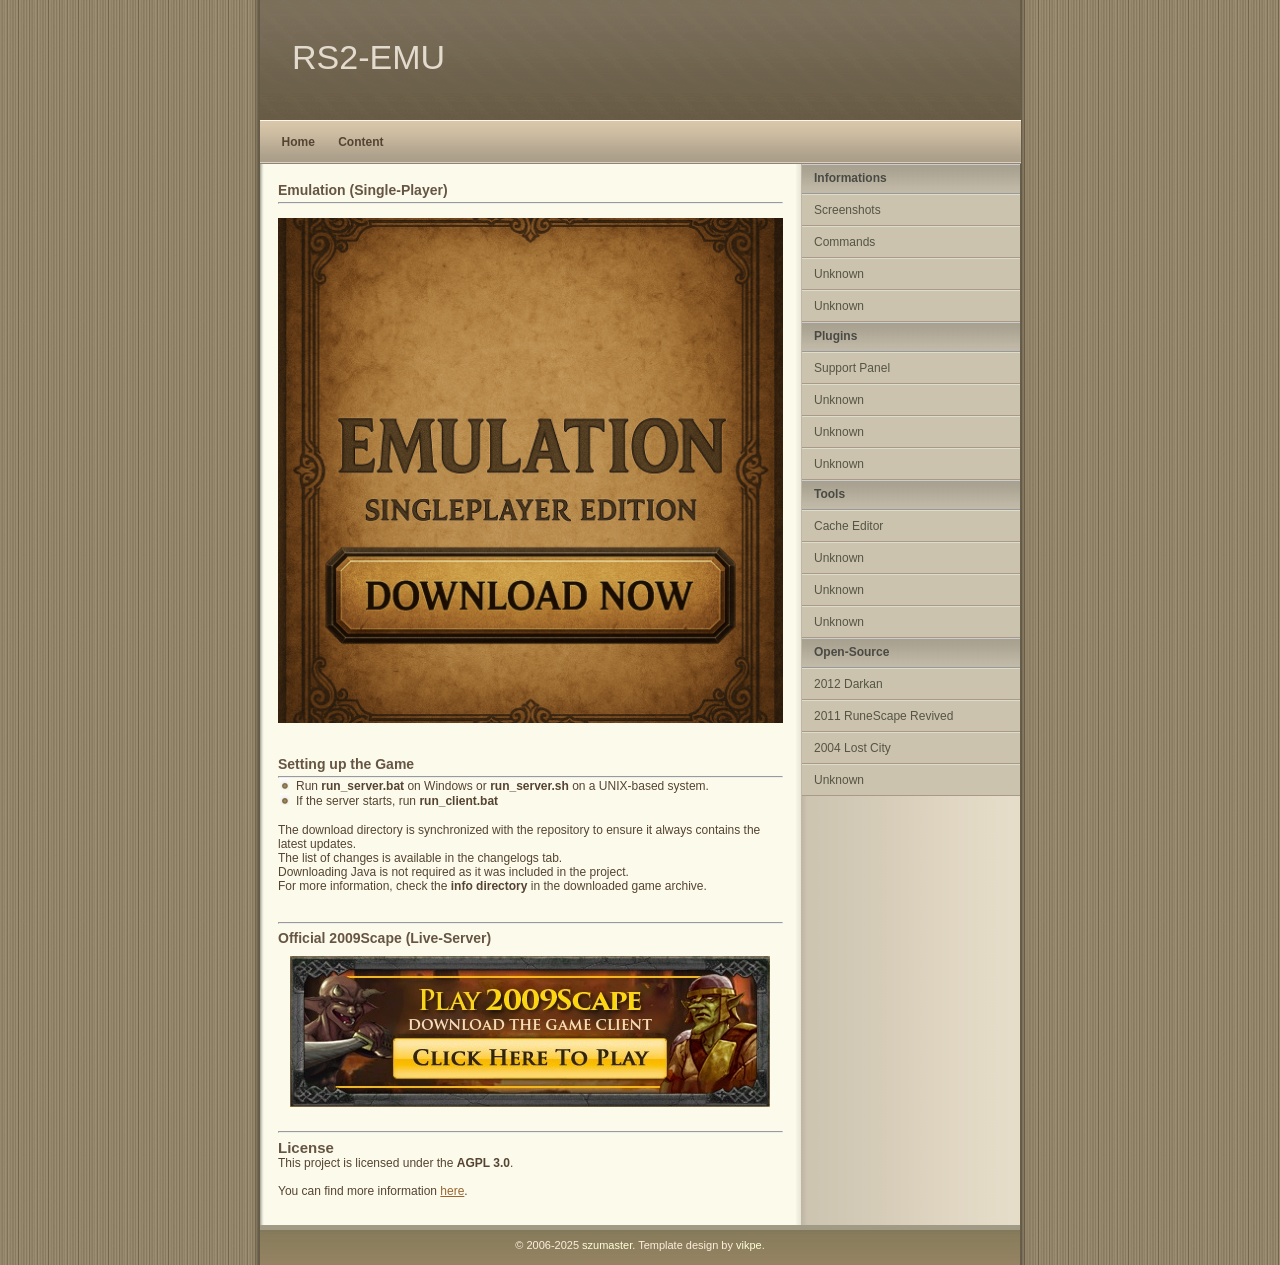
==== index.html @ 3846ae7b "Preload img" ====
<!DOCTYPE html>
<html lang="pl">
  <head>
    <meta charset="UTF-8">
    <meta name="viewport" content="width=device-width, initial-scale=1.0">
    <title>Emulation</title>
    <link rel="manifest" href="site.webmanifest">
    <script src="data/js/header.js"></script>
    <script src="data/js/responsive.js"></script>
    <link rel="stylesheet" href="data/css/default.css">
	<link rel="preload" as="image" href="data/img/download_button_hover.png">
  </head>
  <body>
    <div class="container">
      <div class="header">
        <div class="title">
          <h1>RS2-EMU</h1>
        </div>
      </div>
      <div class="navigation">
        <a href="index.html">Home</a>
        <a href="web-content/content.html">Content</a>
        <div class="clearer">
          <span></span>
        </div>
      </div>
      <div class="main">
        <div class="content">
          <h1>Emulation (Single-Player)</h1>
          <hr>
          <p>
           <style>
.download-wrapper {
  text-align: center;
  position: relative;
}

.download-button {
  position: relative;
  display: inline-block;
  width: 100%;
  max-width: 1024px;
  height: auto;
  aspect-ratio: 1 / 1;
  overflow: hidden;
}

.download-button::before,
.download-button::after {
  content: "";
  position: absolute;
  inset: 0;
  background-size: 100% 100%;
  background-repeat: no-repeat;
  background-position: center;
  transition: opacity 0.3s ease;
}

.download-button::before {
  background-image: url('data/img/download_button.png');
  z-index: 1;
}

.download-button::after {
  background-image: url('data/img/download_button_hover.png');
  opacity: 0;
  z-index: 2;
}

.download-button:hover::after {
  opacity: 1;
}
</style>
            <center>
              <div class="download-wrapper">
                <a href="https://github.com/szumaster3/530-windows/zipball/releases" class="download-button"></a>
              </div>
            </center>
          </p>
          <br>
          <h1>Setting up the Game</h1>
          <hr>
          <ul>
            <li>Run <b>run_server.bat</b> on Windows or <b>run_server.sh</b> on a UNIX-based system. </li>
            <li>If the server starts, run <b>run_client.bat</b>
            </li>
          </ul>
          <p>The download directory is synchronized with the repository to ensure it always contains the latest updates. <br> The list of changes is available in the changelogs tab. <br> Downloading Java is not required as it was included in the project. <br>For more information, check the <b>info directory</b> in the downloaded game archive. </p>
          <p>
            <hr>
          <h1>Official 2009Scape (Live-Server)</h1>
          <p>

              <a href="https://2009scape.org">
                <img src="data/img/play_button.png" alt="Play">
              </a>

          </p>
          <hr>
          <h2 id="license">License</h2>
          <p>This project is licensed under the <strong>AGPL 3.0</strong>. </p>
          <p>You can find more information <a href="https://www.gnu.org/licenses/agpl-3.0.html">here</a>. </p>
        </div>
        <div class="sidenav">
          <h1>Informations</h1>
          <ul>
            <li>
              <a href="web-content/menu/screenshots.html">Screenshots</a>
            </li>
            <li>
              <a href="web-content/menu/commands.html">Commands</a>
            </li>
            <li>
              <a href="#">Unknown</a>
            </li>
            <li>
              <a href="#">Unknown</a>
            </li>
          </ul>
          <h1>Plugins</h1>
          <ul>
            <li>
              <a href="web-content/menu/support_menu_plugin.html">Support Panel</a>
            </li>
            <li>
              <a href="#">Unknown</a>
            </li>
            <li>
              <a href="#">Unknown</a>
            </li>
            <li>
              <a href="#">Unknown</a>
            </li>
          </ul>
          <h1>Tools</h1>
          <ul>
            <li>
              <a href="web-content/menu/editor.html">Cache Editor</a>
            </li>
            <li>
              <a href="#">Unknown</a>
            </li>
            <li>
              <a href="#">Unknown</a>
            </li>
            <li>
              <a href="#">Unknown</a>
            </li>
          </ul>
          <h1>Open-Source</h1>
          <ul>
            <li>
              <a href="https://darkan.org/">2012 Darkan</a>
            </li>
            <li>
              <a href="https://github.com/GregHib/void">2011 RuneScape Revived</a>
            </li>
            <li>
              <a href="https://2004.lostcity.rs/">2004 Lost City</a>
            </li>
            <li>
              <a href="#">Unknown</a>
            </li>
          </ul>
        </div>
        <div class="clearer">
          <span></span>
        </div>
      </div>
      <div class="footer">&copy; 2006-2025 <a href="https://github.com/szumaster3">szumaster</a>. Template design by <a href="https://vikpe.org/">vikpe</a>. </div>
    </div>
  </body>
</html>
---- data/css/default.css ----
/* standard elements */
* {
	margin: 0;
	padding: 0;
}
a {
	color: #963;
}
a:hover {
	color: #C60;
}
body {
	background: #655A46 url(../img/bg.gif);
	color: #543;
	font: normal 62.5% "Lucida Sans Unicode",sans-serif;
}
input {
	color: #555;
	font: normal 1.1em "Lucida Sans Unicode",sans-serif;
}
p,cite,code,ul {
	font-size: 1.2em;
	padding-bottom: 1.2em;
}
h1 {
	font-size: 1.4em;
	margin-bottom: 4px;
}
code {
	background: #FFE;
	border: 1px solid #EED;
	border-left: 6px solid #938262;
	color: #554;
	display: block;
	font: normal 1.1em "Lucida Sans Unicode",serif;
	margin-bottom: 12px;
	padding: 8px 10px;
	white-space: pre;
}
blockquote {
	background: url(../img/quote.gif) no-repeat;
	color: #666;
	display: block;
	font: normal 1.3em "Lucida Sans Unicode",serif;
	padding-left: 28px;
}
h1,h2,h3 {
	color: #654;
	padding-top: 6px;
}

/* misc */
.clearer {
	clear: both;
}

/* structure */
.container {
	background: url(../img/bgcontainer.gif) repeat-y;
	margin: 0 auto;
	width: 780px;
}

/* header */
.header {
	background: url(../img/bgheader.gif) repeat-x;
	height: 120px;
	margin: 0 auto;
	width: 760px;
}

/* title */
.title {
	padding: 32px;
}
.title h1 {
	color: #E4DBCF;
	font: normal 3.4em "Lucida Sans Unicode","Trebuchet MS",sans-serif;
}

/* navigation */
.navigation {
	background: #FFF url(../img/bgnavigation.gif) repeat-x;
	font: bold 1.2em Verdana,sans-serif;
	height: 44px;
	margin: 0 auto;
	padding: 0 18px;
	width: 725px;
}
.navigation a {
	color: #543;
	text-decoration: none;
	padding: 3px 4px;
	margin-right: 12px;
	line-height: 44px;
}
.navigation a:hover {
	background: #CEBDA1;
	color: #420;
}

/* main */
.main {
	clear: both;
	padding: 0 10px 12px 28px;
}

/* sub navigation */
.sidenav {
	float: right;
	width: 218px;
}
.sidenav h1 {
	background: #BCB39F url(../img/sidenavh1.gif) repeat-x;
	border-bottom: 1px solid #999;
	border-top: 1px solid #CCC;
	color: #4A4A44;
	font-size: 1.2em;
	height: 22px;
	margin: 0;
	padding-left: 12px;
}
.sidenav ul {
	margin: 0;
	padding: 0;
}
.sidenav li {
	border-bottom: 1px solid #A98;
	border-top: 1px solid #DDC;
	list-style: none;
}
.sidenav li a {
	background: #CCC3AF;
	color: #554;
	display: block;
	padding: 8px 4px 8px 12px;
	text-decoration: none;
}
.sidenav li a:hover {
	background: #D6CCB9;
	color: #654;
}

/* content */
.content {
	padding-top: 12px;
	float: left;
	width: 68%;
}
.content .descr {
	color: #987E57;
	font-size: 1.1em;
	margin-bottom: 6px;
}
.content li {
	list-style: url(../img/li.gif);
	margin-left: 18px;
}
.content img {
  max-width: 100%;
  height: auto;
  display: block;
  margin: 10px auto;
}
/* footer */
.footer {
	background: #958463 url(../img/bgfooter.gif) repeat-x;
	color: #FED;
	font-size: 1.1em;
	line-height: 40px;
	margin: 0 auto;
	text-align: center;
	width: 760px;
}
.footer a {
	color: #FFD;
	text-decoration: none;
}
.footer a:hover {
	color: #FFF;
	text-decoration: underline;
}
.menu-toggle {
    display: none;
    background-color: #333;
    color: white;
    border: none;
    padding: 10px;
    cursor: pointer;
    font-size: 18px;
    width: 100%;
    text-align: left;
}

@media (max-width: 768px) {
    .menu-toggle {
        display: block;
    }

    .navigation {
        display: none;
        flex-direction: column;
        background-color: #222;
        padding: 10px;
    }

    .navigation.active {
        display: flex;
    }

    .navigation a {
        display: block;
        padding: 10px;
        color: white;
    }
}
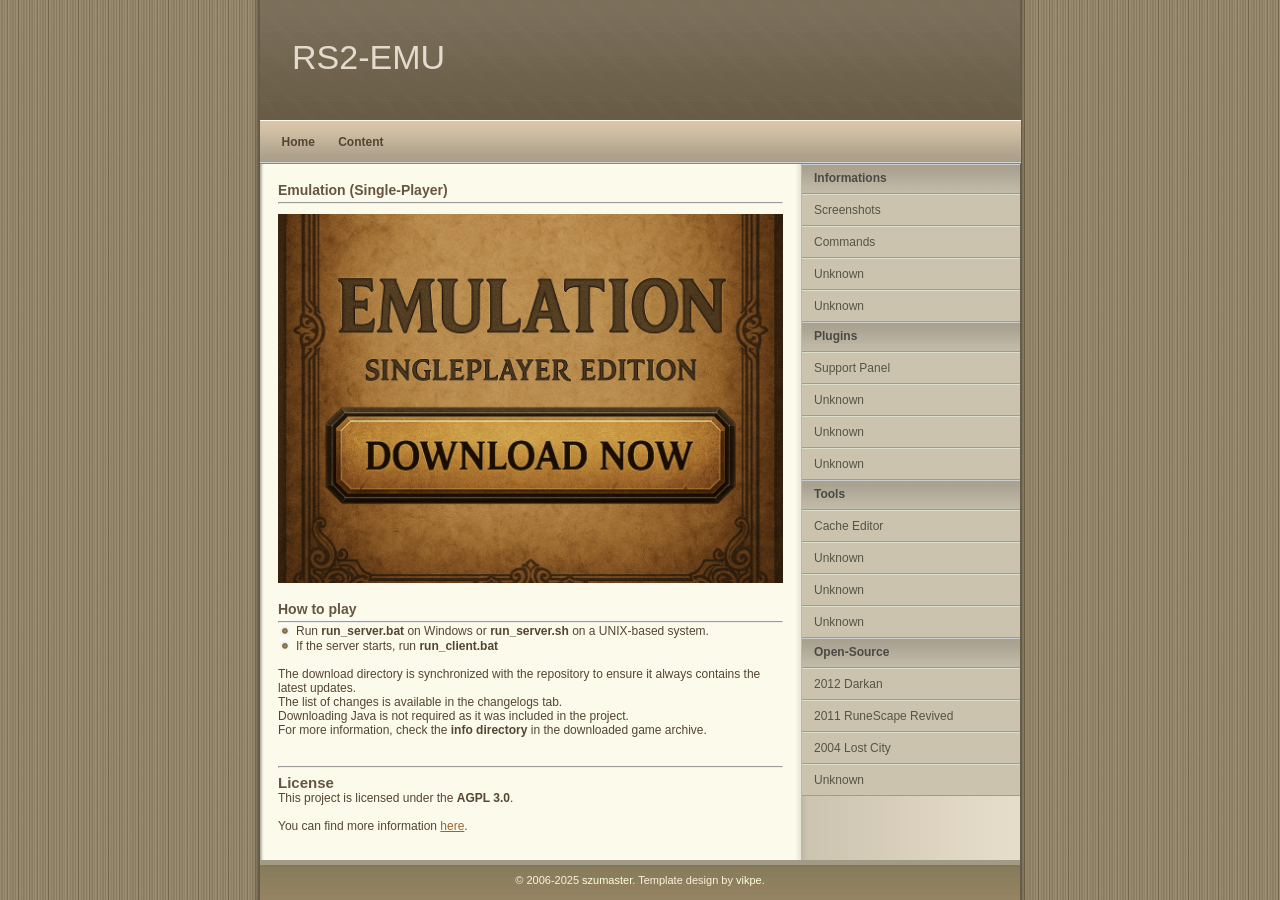
==== commit 8f6e5bd1: "Cut height of download images" ====
--- a/index.html
+++ b/index.html
@@ -28,57 +28,43 @@
         <div class="content">
           <h1>Emulation (Single-Player)</h1>
           <hr>
-          <p>
-           <style>
+<style>
 .download-wrapper {
   text-align: center;
   position: relative;
+  width: 100%;
 }
 
 .download-button {
+  display: inline-block;
   position: relative;
-  display: inline-block;
-  width: 100%;
-  max-width: 1024px;
-  height: auto;
-  aspect-ratio: 1 / 1;
+  max-width: 100%;
   overflow: hidden;
 }
 
-.download-button::before,
-.download-button::after {
-  content: "";
+.download-button img {
+  display: block;
+  width: 100%;
+  height: auto;
+}
+
+.download-button img.hover {
   position: absolute;
-  inset: 0;
-  background-size: 100% 100%;
-  background-repeat: no-repeat;
-  background-position: center;
+  top: 0;
+  left: 0;
+  opacity: 0;
+  width: 100%;
+  height: auto;
   transition: opacity 0.3s ease;
 }
 
-.download-button::before {
-  background-image: url('data/img/download_button.png');
-  z-index: 1;
-}
-
-.download-button::after {
-  background-image: url('data/img/download_button_hover.png');
-  opacity: 0;
-  z-index: 2;
-}
-
-.download-button:hover::after {
+.download-button:hover img.hover {
   opacity: 1;
 }
 </style>
-            <center>
-              <div class="download-wrapper">
-                <a href="https://github.com/szumaster3/530-windows/zipball/releases" class="download-button"></a>
-              </div>
-            </center>
-          </p>
-          <br>
-          <h1>Setting up the Game</h1>
+<center><div class="download-wrapper"><a href="https://github.com/szumaster3/530-windows/zipball/releases" class="download-button"><img src="data/img/download_button.png" alt="Download"><img src="data/img/download_button_hover.png" alt="Download Hover" class="hover"></a></div></center>
+
+          <h1>How to play</h1>
           <hr>
           <ul>
             <li>Run <b>run_server.bat</b> on Windows or <b>run_server.sh</b> on a UNIX-based system. </li>
@@ -87,15 +73,6 @@
           </ul>
           <p>The download directory is synchronized with the repository to ensure it always contains the latest updates. <br> The list of changes is available in the changelogs tab. <br> Downloading Java is not required as it was included in the project. <br>For more information, check the <b>info directory</b> in the downloaded game archive. </p>
           <p>
-            <hr>
-          <h1>Official 2009Scape (Live-Server)</h1>
-          <p>
-
-              <a href="https://2009scape.org">
-                <img src="data/img/play_button.png" alt="Play">
-              </a>
-
-          </p>
           <hr>
           <h2 id="license">License</h2>
           <p>This project is licensed under the <strong>AGPL 3.0</strong>. </p>
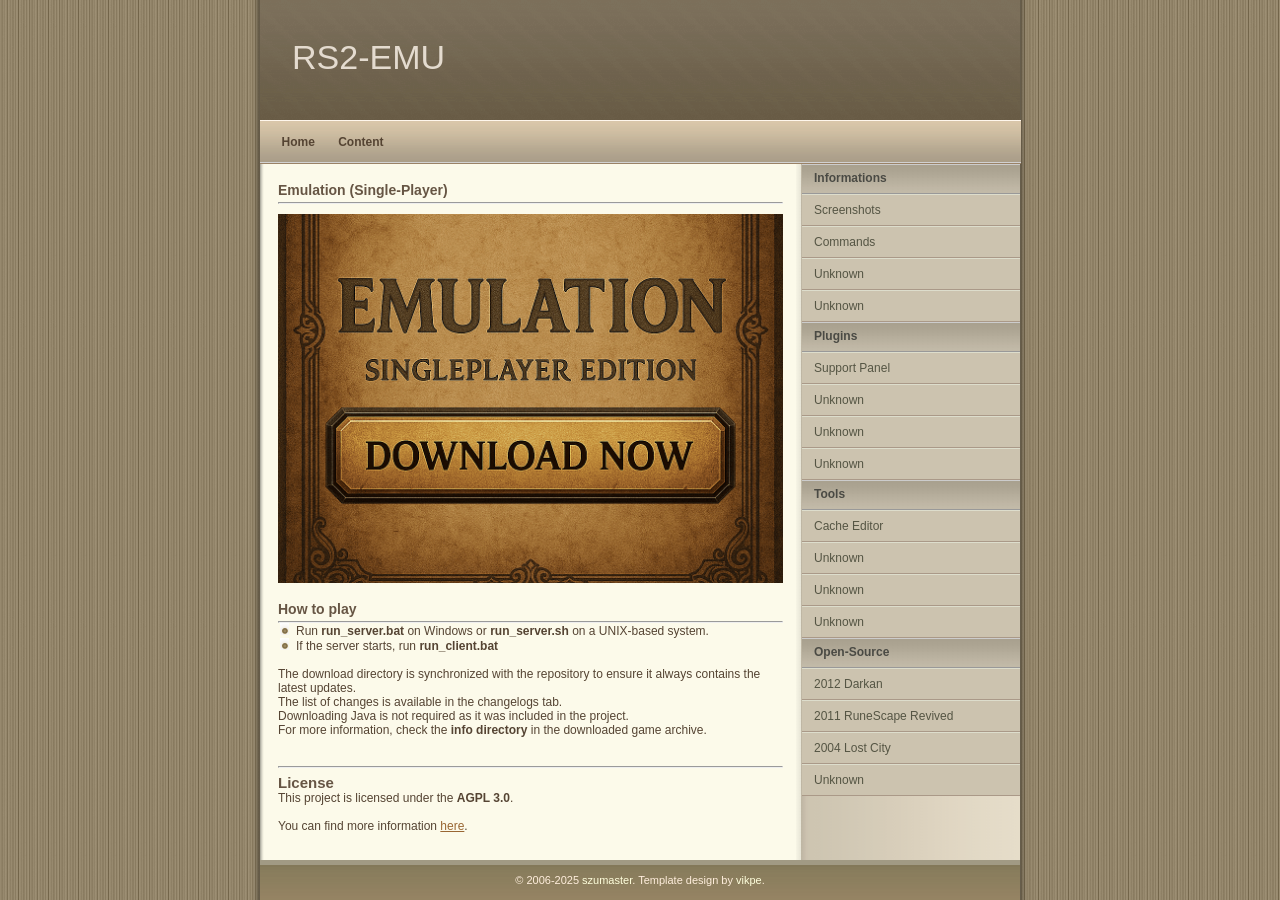
==== commit e787a53a: "Improved sharpness of downloaded images" ====
--- a/index.html
+++ b/index.html
@@ -55,7 +55,6 @@
   opacity: 0;
   width: 100%;
   height: auto;
-  transition: opacity 0.3s ease;
 }
 
 .download-button:hover img.hover {
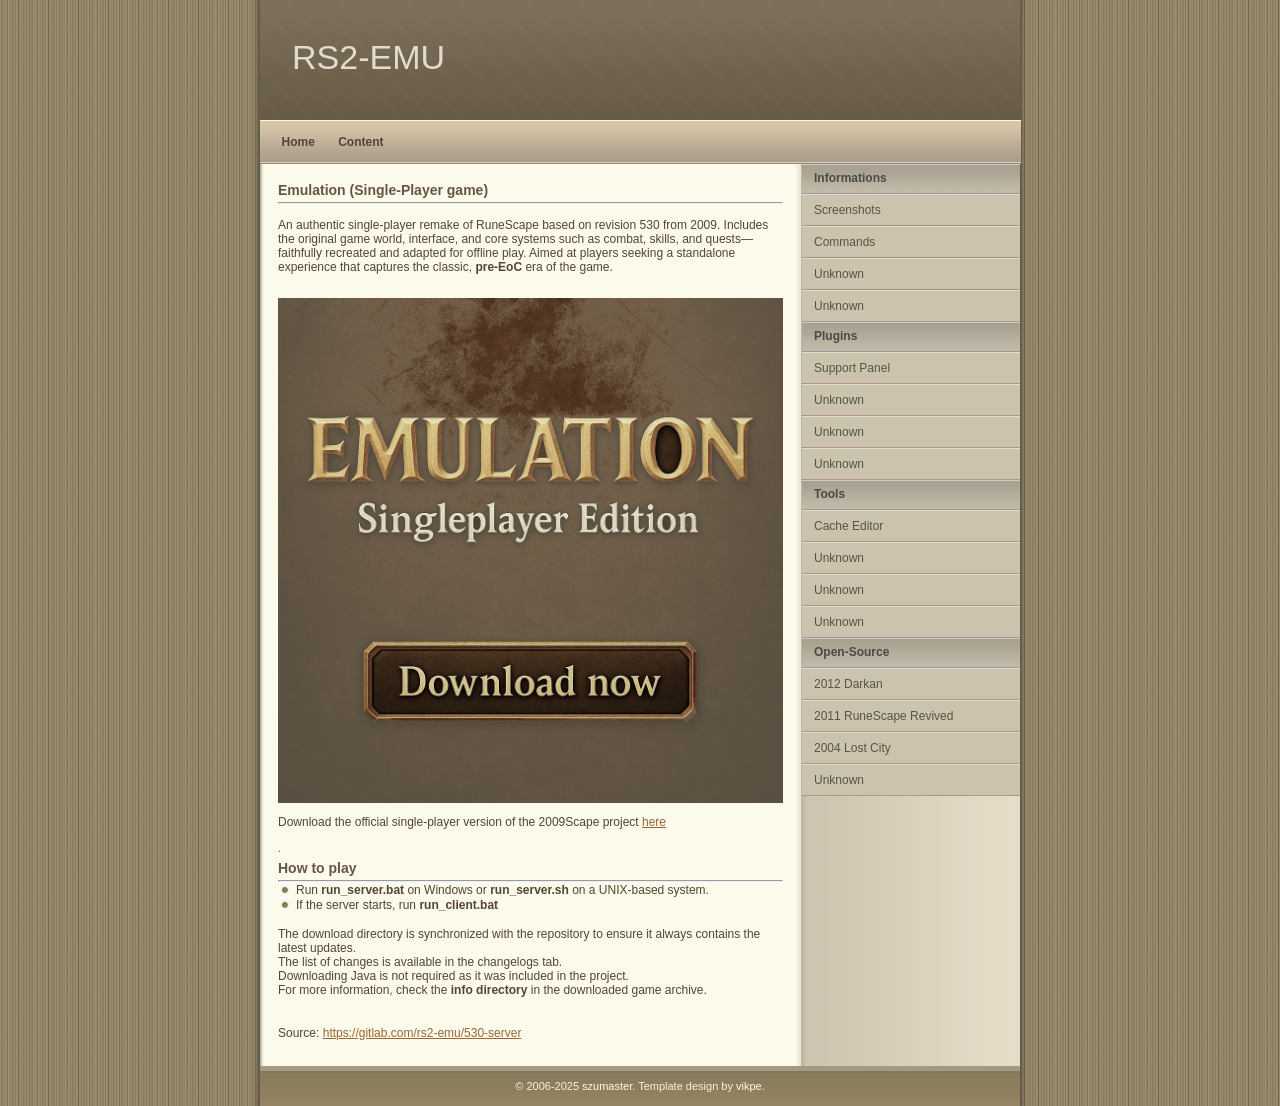
==== commit 7a47501a: "New hover, last update" ====
--- a/index.html
+++ b/index.html
@@ -8,7 +8,7 @@
     <script src="data/js/header.js"></script>
     <script src="data/js/responsive.js"></script>
     <link rel="stylesheet" href="data/css/default.css">
-	<link rel="preload" as="image" href="data/img/download_button_hover.png">
+    <link rel="preload" as="image" href="data/img/download_button_hover.png">
   </head>
   <body>
     <div class="container">
@@ -26,57 +26,54 @@
       </div>
       <div class="main">
         <div class="content">
-          <h1>Emulation (Single-Player)</h1>
+          <h1>Emulation (Single-Player game)</h1>
           <hr>
-<style>
-.download-wrapper {
-  text-align: center;
-  position: relative;
-  width: 100%;
-}
+		  <p>
+		  <br>
+		  An authentic single-player remake of RuneScape based on revision 530 from 2009. Includes the original game world, interface, and core systems such as combat, skills, and quests—faithfully recreated and adapted for offline play. Aimed at players seeking a standalone experience that captures the classic, <b>pre-EoC</b> era of the game.
+			<style>
+            .download-wrapper {
+              text-align: center;
+              position: relative;
+              width: 100%;
+            }
+            .download-button {
+              display: inline-block;
+              position: relative;
+              max-width: 100%;
+              overflow: hidden;
+            }
+            .download-button img {
+              display: block;
+              width: 100%;
+              height: auto;
+            }
+            .download-button img.hover {
+              position: absolute;
+              top: 0;
+              left: 0;
+              opacity: 0;
+              width: 100%;
+              height: auto;
+            }
+            .download-button:hover img.hover {
+              opacity: 1;
+            }
+          </style>
+          <center><div class="download-wrapper"><a href="https://github.com/szumaster3/530-windows/zipball/releases" class="download-button"><img src="data/img/download_button.png" alt="Download"><img src="data/img/download_button_hover.png" alt="Download Hover" class="hover"></a></div></center>
 
-.download-button {
-  display: inline-block;
-  position: relative;
-  max-width: 100%;
-  overflow: hidden;
-}
-
-.download-button img {
-  display: block;
-  width: 100%;
-  height: auto;
-}
-
-.download-button img.hover {
-  position: absolute;
-  top: 0;
-  left: 0;
-  opacity: 0;
-  width: 100%;
-  height: auto;
-}
-
-.download-button:hover img.hover {
-  opacity: 1;
-}
-</style>
-<center><div class="download-wrapper"><a href="https://github.com/szumaster3/530-windows/zipball/releases" class="download-button"><img src="data/img/download_button.png" alt="Download"><img src="data/img/download_button_hover.png" alt="Download Hover" class="hover"></a></div></center>
+		<p>Download the official single-player version of the 2009Scape project <a href="https://mega.nz/folder/bm5RABLT#9RW51xQgfDWMe6na5KOGzg">here</a></p>.
 
           <h1>How to play</h1>
           <hr>
           <ul>
             <li>Run <b>run_server.bat</b> on Windows or <b>run_server.sh</b> on a UNIX-based system. </li>
-            <li>If the server starts, run <b>run_client.bat</b>
-            </li>
+            <li>If the server starts, run <b>run_client.bat</b></li>
           </ul>
           <p>The download directory is synchronized with the repository to ensure it always contains the latest updates. <br> The list of changes is available in the changelogs tab. <br> Downloading Java is not required as it was included in the project. <br>For more information, check the <b>info directory</b> in the downloaded game archive. </p>
           <p>
-          <hr>
-          <h2 id="license">License</h2>
-          <p>This project is licensed under the <strong>AGPL 3.0</strong>. </p>
-          <p>You can find more information <a href="https://www.gnu.org/licenses/agpl-3.0.html">here</a>. </p>
-        </div>
+		  <p>Source: <a href="https://gitlab.com/rs2-emu/530-server">https://gitlab.com/rs2-emu/530-server</a>
+           </div>
         <div class="sidenav">
           <h1>Informations</h1>
           <ul>
@@ -146,4 +143,4 @@
       <div class="footer">&copy; 2006-2025 <a href="https://github.com/szumaster3">szumaster</a>. Template design by <a href="https://vikpe.org/">vikpe</a>. </div>
     </div>
   </body>
-</html>+</html>
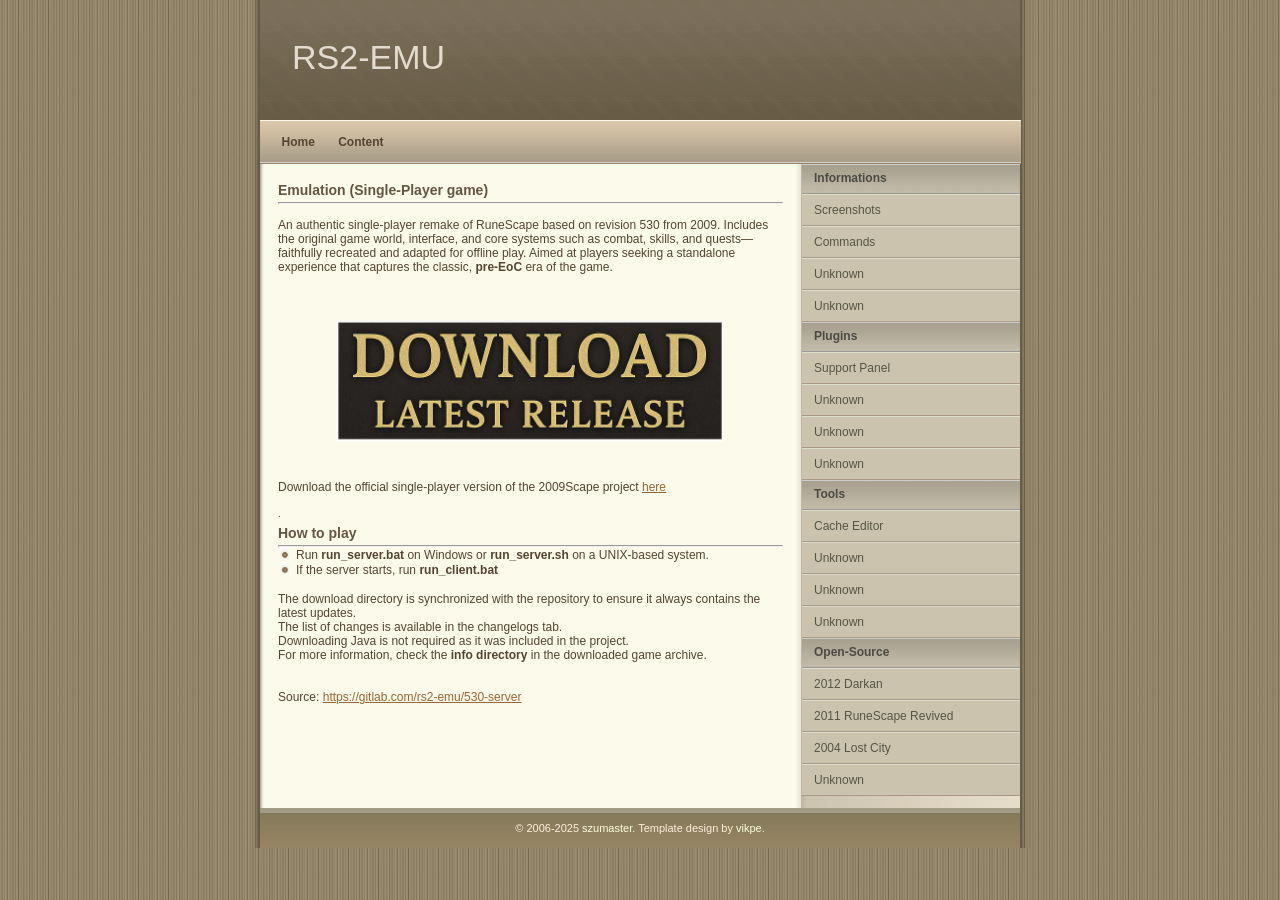
==== commit 74ca4de7: "Update buttons" ====
--- a/index.html
+++ b/index.html
@@ -73,6 +73,12 @@
           <p>The download directory is synchronized with the repository to ensure it always contains the latest updates. <br> The list of changes is available in the changelogs tab. <br> Downloading Java is not required as it was included in the project. <br>For more information, check the <b>info directory</b> in the downloaded game archive. </p>
           <p>
 		  <p>Source: <a href="https://gitlab.com/rs2-emu/530-server">https://gitlab.com/rs2-emu/530-server</a>
+		  <p></p>
+		  <br>
+		  <p></p>
+		  <br>
+		  <p></p>
+		  <br>
            </div>
         <div class="sidenav">
           <h1>Informations</h1>
@@ -131,7 +137,7 @@
             <li>
               <a href="https://2004.lostcity.rs/">2004 Lost City</a>
             </li>
-            <li>
+			<li>
               <a href="#">Unknown</a>
             </li>
           </ul>
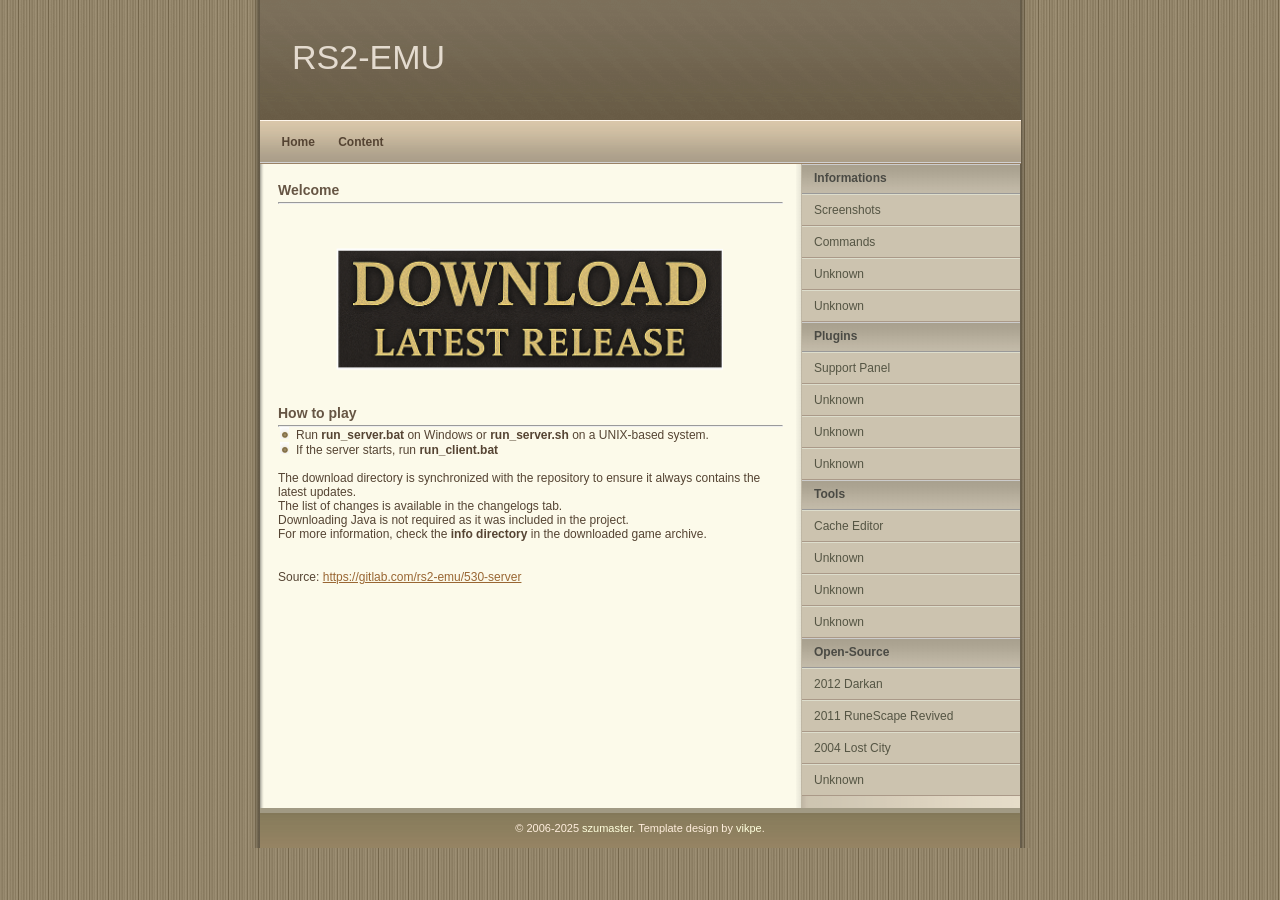
==== commit 952ec309: "Removed text" ====
--- a/index.html
+++ b/index.html
@@ -26,11 +26,10 @@
       </div>
       <div class="main">
         <div class="content">
-          <h1>Emulation (Single-Player game)</h1>
+          <h1>Welcome</h1>
           <hr>
 		  <p>
 		  <br>
-		  An authentic single-player remake of RuneScape based on revision 530 from 2009. Includes the original game world, interface, and core systems such as combat, skills, and quests—faithfully recreated and adapted for offline play. Aimed at players seeking a standalone experience that captures the classic, <b>pre-EoC</b> era of the game.
 			<style>
             .download-wrapper {
               text-align: center;
@@ -61,9 +60,6 @@
             }
           </style>
           <center><div class="download-wrapper"><a href="https://github.com/szumaster3/530-windows/zipball/releases" class="download-button"><img src="data/img/download_button.png" alt="Download"><img src="data/img/download_button_hover.png" alt="Download Hover" class="hover"></a></div></center>
-
-		<p>Download the official single-player version of the 2009Scape project <a href="https://mega.nz/folder/bm5RABLT#9RW51xQgfDWMe6na5KOGzg">here</a></p>.
-
           <h1>How to play</h1>
           <hr>
           <ul>
@@ -73,12 +69,6 @@
           <p>The download directory is synchronized with the repository to ensure it always contains the latest updates. <br> The list of changes is available in the changelogs tab. <br> Downloading Java is not required as it was included in the project. <br>For more information, check the <b>info directory</b> in the downloaded game archive. </p>
           <p>
 		  <p>Source: <a href="https://gitlab.com/rs2-emu/530-server">https://gitlab.com/rs2-emu/530-server</a>
-		  <p></p>
-		  <br>
-		  <p></p>
-		  <br>
-		  <p></p>
-		  <br>
            </div>
         <div class="sidenav">
           <h1>Informations</h1>
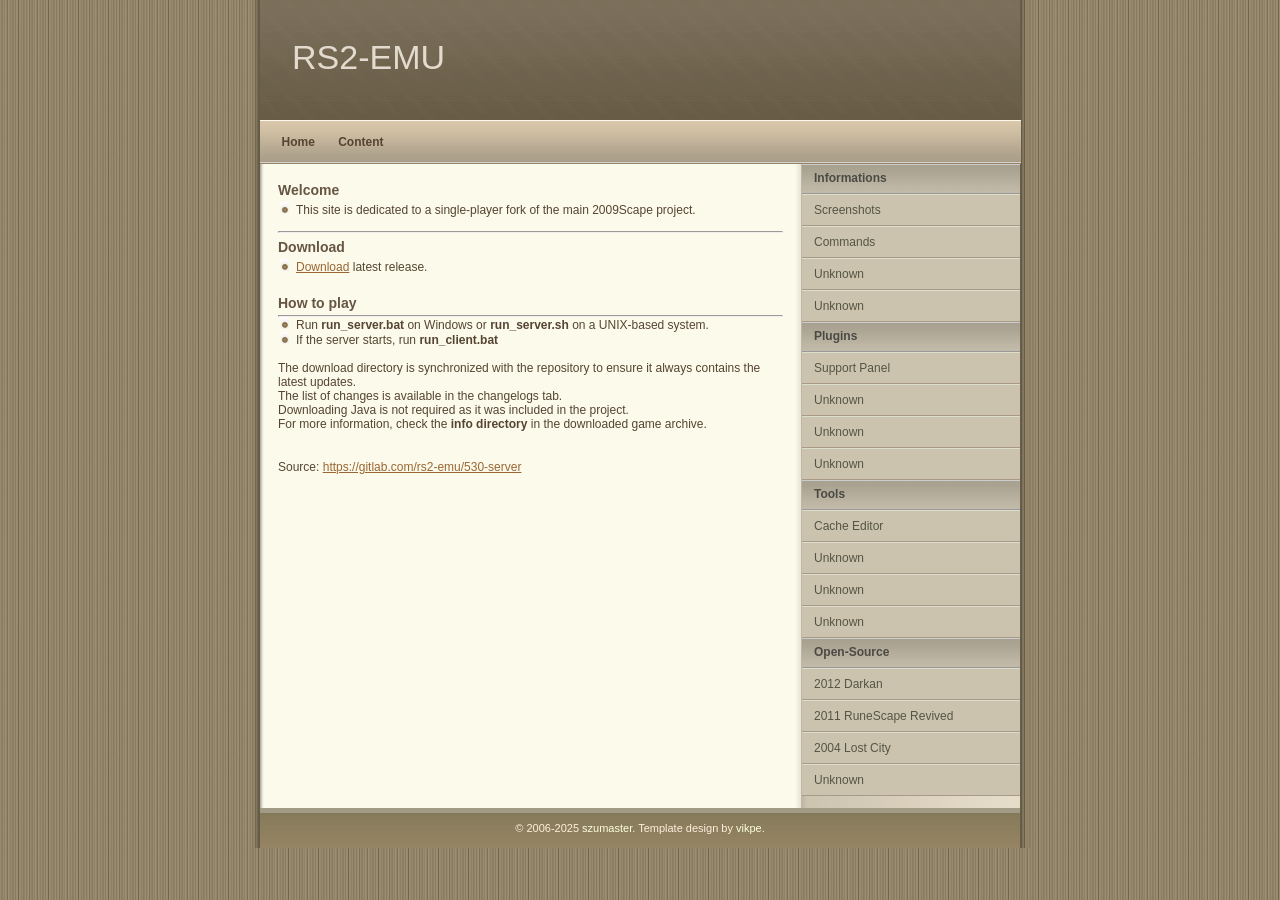
==== commit d9d25344: "Removed buttons" ====
--- a/index.html
+++ b/index.html
@@ -27,40 +27,16 @@
       <div class="main">
         <div class="content">
           <h1>Welcome</h1>
+		  <ul>
+            <li>This site is dedicated to a single-player fork of the main 2009Scape project.</li>
+			</ul>
           <hr>
-		  <p>
-		  <br>
-			<style>
-            .download-wrapper {
-              text-align: center;
-              position: relative;
-              width: 100%;
-            }
-            .download-button {
-              display: inline-block;
-              position: relative;
-              max-width: 100%;
-              overflow: hidden;
-            }
-            .download-button img {
-              display: block;
-              width: 100%;
-              height: auto;
-            }
-            .download-button img.hover {
-              position: absolute;
-              top: 0;
-              left: 0;
-              opacity: 0;
-              width: 100%;
-              height: auto;
-            }
-            .download-button:hover img.hover {
-              opacity: 1;
-            }
-          </style>
-          <center><div class="download-wrapper"><a href="https://github.com/szumaster3/530-windows/zipball/releases" class="download-button"><img src="data/img/download_button.png" alt="Download"><img src="data/img/download_button_hover.png" alt="Download Hover" class="hover"></a></div></center>
-          <h1>How to play</h1>
+		  <h1>Download</h1>
+		  <ul>
+            <li>
+		 <a href="https://github.com/szumaster3/530-windows/zipball/releases">Download</a> latest release.</li>
+			</ul>
+		  <h1>How to play</h1>
           <hr>
           <ul>
             <li>Run <b>run_server.bat</b> on Windows or <b>run_server.sh</b> on a UNIX-based system. </li>
